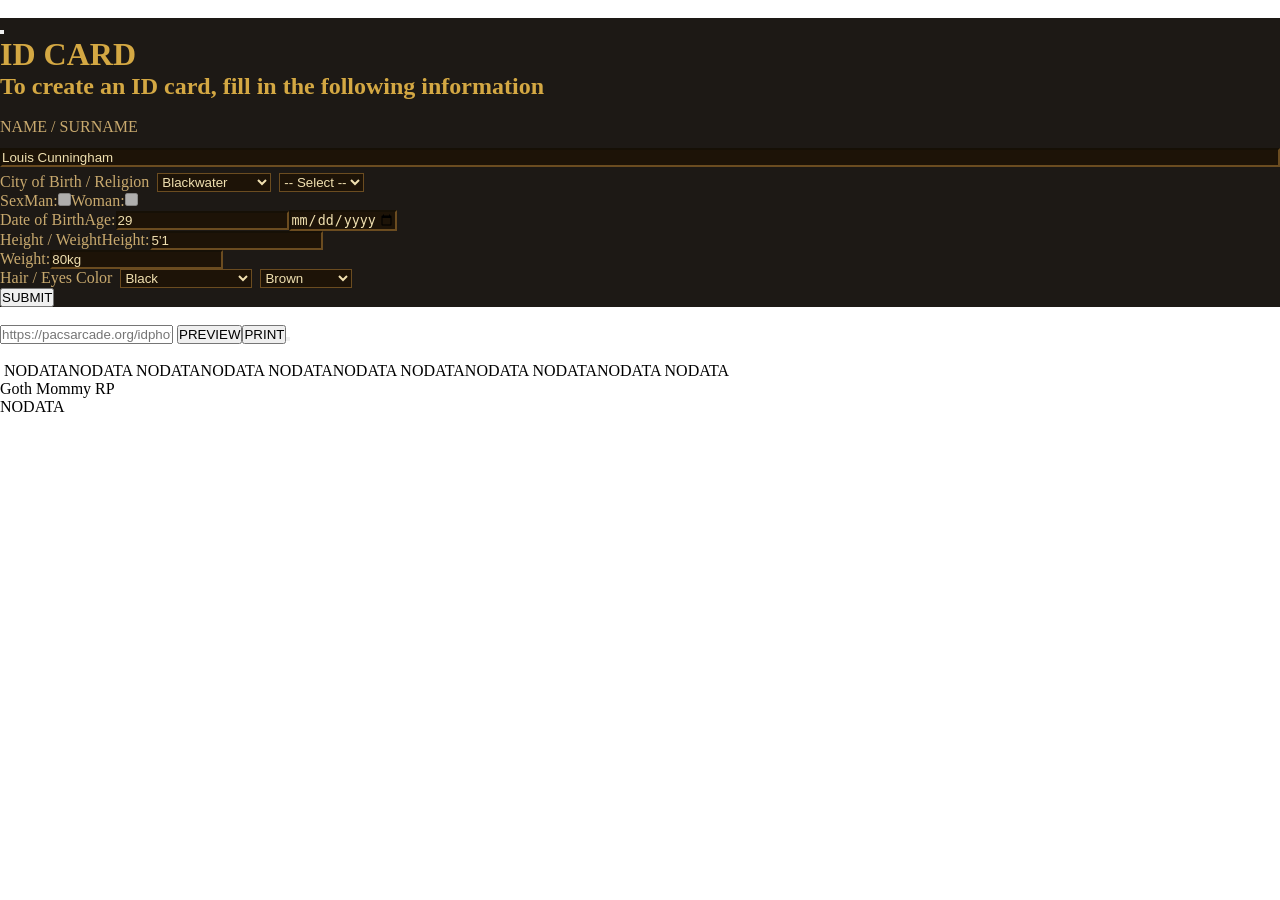
==== [pac]/pac-idcard/ui/index.html @ 9fb79a7c "fix: v16 - demon eyes on face, acid warp, blur postfx, pixel stronger, cam up/down restored" ====
<!DOCTYPE html>
<html lang="en">
<head>
    <meta charset="UTF-8">
    <title>Goth Mommy RP ID Card</title>
    <link rel="stylesheet" href="/ui/style.css">
    <script type="module" src="https://unpkg.com/ionicons@7.1.0/dist/ionicons/ionicons.esm.js"></script>
    <script nomodule src="https://unpkg.com/ionicons@7.1.0/dist/ionicons/ionicons.js"></script>
    <script src="https://code.iconify.design/iconify-icon/1.0.7/iconify-icon.min.js"></script>
    <link rel="stylesheet" href="https://cdnjs.cloudflare.com/ajax/libs/font-awesome/6.4.2/css/all.min.css">
    <script src="https://code.jquery.com/jquery-3.6.4.min.js"></script>
    <script src="https://code.jquery.com/ui/1.12.1/jquery-ui.js"></script>
    <link rel="stylesheet" href="https://cdnjs.cloudflare.com/ajax/libs/animate.css/4.1.1/animate.min.css"/>
    <style>
        * { box-sizing: border-box; margin: 0; padding: 0; }

        .create { background: rgba(10,6,2,0.92) !important; color: #e8d8b0 !important; }
        .create .label, .create span { color: #c8a96e !important; }
        .create input, .create select { background: rgba(30,18,5,0.85) !important; color: #f0e0b0 !important; border-color: #6b4c20 !important; }
        .create select option { background: #1a0e03; color: #f0e0b0; }
        .create h1, .create h2 { color: #d4a843 !important; }
        .name-cont { display:flex; flex-direction:column; gap:6px; }
        .name-cont .label { margin-bottom:2px; }
        .name-cont input#name { margin-top:4px; }

        /* ===================================================
         * FILTER LAYERS
         * All layers sit BEHIND #camera-overlay.
         * #camera-overlay has isolation:isolate so the HUD
         * is never affected by anything below it.
         * ===================================================
         *
         * z-stack:
         *  9950  #fl-solid   solid colour tint
         *  9955  #fl-pixel   pixelated canvas
         *  9960  #fl-blur    frosted haze
         *  9965  #fl-acid    lava-lamp acid warp
         *  9970  #fl-demon   dark vignette + eye glows
         *  9999  #camera-overlay  HUD
         */

        .fl {
            display: none;
            position: fixed;
            inset: 0;
            pointer-events: none;
        }

        /* SOLID colour tint */
        #fl-solid { z-index: 9950; }

        /* PIXEL */
        #fl-pixel { z-index: 9955; overflow: hidden; }
        #pixel-canvas {
            position: absolute; top:0; left:0;
            width: 100vw; height: 100vh;
            image-rendering: pixelated;
            image-rendering: crisp-edges;
        }

        /* BLUR — layered white/blue panels that pulse like a foggy lens */
        #fl-blur { z-index: 9960; }
        #blur-a {
            position:absolute; inset:0;
            background: rgba(230,240,255,0.22);
            animation: blurA 1.8s ease-in-out infinite alternate;
        }
        #blur-b {
            position:absolute; inset:0;
            background: rgba(200,220,255,0.12);
            animation: blurB 2.6s ease-in-out infinite alternate;
        }
        @keyframes blurA {
            0%  { opacity:0.60; transform:scale(1.00); }
            100%{ opacity:1.00; transform:scale(1.02); }
        }
        @keyframes blurB {
            0%  { opacity:0.30; }
            100%{ opacity:0.70; }
        }

        /* =====================================================
         * ACID TRIP
         * Three layers:
         *  1. colour-cycling semi-transparent flood  (visible tint)
         *  2. SVG-warped copy of layer 1             (warp distortion)
         *  3. CSS keyframe morph on the whole #fl-acid div
         *     (skew + scale = lava-lamp blob movement)
         * ===================================================== */
        #fl-acid {
            z-index: 9965;
            animation: acidBodyWarp 2.4s ease-in-out infinite alternate;
        }
        @keyframes acidBodyWarp {
            0%   { transform: skewX(0deg)   skewY(0deg)   scale(1.00); }
            25%  { transform: skewX(2deg)   skewY(0.5deg) scale(1.01); }
            50%  { transform: skewX(-1.5deg) skewY(1deg)  scale(1.02); }
            75%  { transform: skewX(1deg)   skewY(-1deg)  scale(1.00); }
            100% { transform: skewX(-2deg)  skewY(0.5deg) scale(1.01); }
        }
        #acid-c1 {
            position:absolute; inset:0;
            animation: acidColor 1.8s linear infinite;
        }
        @keyframes acidColor {
            0%   { background: rgba(110, 0,200,0.38); }
            16%  { background: rgba(  0,180, 60,0.38); }
            33%  { background: rgba(  0, 90,230,0.38); }
            50%  { background: rgba(230, 60,  0,0.38); }
            66%  { background: rgba(210,210,  0,0.38); }
            83%  { background: rgba( 90,  0,210,0.38); }
            100% { background: rgba(110,  0,200,0.38); }
        }
        /* SVG-warped layer — creates the ripple/blob distortion */
        #acid-c2 {
            position:absolute; inset:-10%;
            width:120%; height:120%;
            filter: url(#acid-svg);
            animation: acidColor2 2.2s linear infinite reverse,
                       acidWarpMove 1.6s ease-in-out infinite alternate;
        }
        @keyframes acidColor2 {
            0%   { background: rgba(0,200,180,0.28); }
            33%  { background: rgba(200,0,100,0.28); }
            66%  { background: rgba(80,200,0,0.28);  }
            100% { background: rgba(0,200,180,0.28); }
        }
        @keyframes acidWarpMove {
            0%   { transform: translateY(0%)   translateX(0%); }
            100% { transform: translateY(3%)   translateX(-2%); }
        }
        /* Third layer: radial blobs that drift like a lava lamp */
        #acid-blobs {
            position:absolute; inset:0;
            animation: acidBlobs 3.0s ease-in-out infinite alternate;
        }
        @keyframes acidBlobs {
            0%  { background:
                    radial-gradient(ellipse 40% 30% at 30% 40%, rgba(255,0,180,0.30) 0%, transparent 70%),
                    radial-gradient(ellipse 30% 40% at 70% 60%, rgba(0,255,100,0.25) 0%, transparent 70%),
                    radial-gradient(ellipse 25% 25% at 50% 50%, rgba(0,100,255,0.20) 0%, transparent 70%);
                  transform: scale(1.0);
            }
            50% { background:
                    radial-gradient(ellipse 35% 45% at 60% 30%, rgba(255,150,0,0.30) 0%, transparent 70%),
                    radial-gradient(ellipse 40% 25% at 25% 70%, rgba(0,200,255,0.25) 0%, transparent 70%),
                    radial-gradient(ellipse 20% 35% at 75% 45%, rgba(200,0,255,0.20) 0%, transparent 70%);
                  transform: scale(1.02) rotate(1deg);
            }
            100%{ background:
                    radial-gradient(ellipse 45% 35% at 45% 65%, rgba(0,255,200,0.28) 0%, transparent 70%),
                    radial-gradient(ellipse 30% 30% at 65% 35%, rgba(255,50,50,0.25) 0%, transparent 70%),
                    radial-gradient(ellipse 35% 20% at 35% 30%, rgba(100,255,0,0.20) 0%, transparent 70%);
                  transform: scale(0.99) rotate(-1deg);
            }
        }

        /* =====================================================
         * DEMON EYES
         * Dark vignette + two tight red radial-gradient spots
         * positioned to sit on the player's actual eyes.
         *
         * The player face centre is approximately:
         *   horizontal: 50% (centred)
         *   vertical:   ~38% from top  (head is upper-middle
         *               of a standing portrait shot at fov=45)
         *
         * Left eye  ≈ 44% x, 38% y
         * Right eye ≈ 56% x, 38% y
         * Pupils are small — 3vw wide, 2vh tall
         * ===================================================== */
        #fl-demon { z-index: 9970; }
        #demon-vignette {
            position:absolute; inset:0;
            background: radial-gradient(ellipse 65% 65% at 50% 50%,
                transparent 25%,
                rgba(20,0,30,0.60) 100%);
        }
        .demon-eye {
            position:absolute;
            width: 4vw;
            height: 2.2vh;
            border-radius: 50%;
            background: radial-gradient(ellipse at 50% 50%,
                rgba(255,30,0,1.0)   0%,
                rgba(220,0,0,0.85)  30%,
                rgba(160,0,0,0.50)  60%,
                transparent         100%);
            animation: demonPulse 0.75s ease-in-out infinite alternate;
            /* box-shadow gives the hot glowing corona */
            box-shadow: 0 0 18px 8px rgba(255,0,0,0.55),
                        0 0 40px 16px rgba(200,0,0,0.30);
        }
        /* Positioned so they land on the player's face.
           top: ~35-40% is where the eyes sit in a standing portrait */
        #demon-eye-l { top: 37%; left: 43%; transform: translate(-50%,-50%); }
        #demon-eye-r { top: 37%; left: 57%; transform: translate(-50%,-50%); }
        @keyframes demonPulse {
            0%  { opacity:0.70; transform:translate(-50%,-50%) scale(0.85); box-shadow: 0 0 12px 5px rgba(255,0,0,0.50); }
            100%{ opacity:1.00; transform:translate(-50%,-50%) scale(1.15); box-shadow: 0 0 30px 14px rgba(255,0,0,0.70), 0 0 60px 25px rgba(180,0,0,0.35); }
        }

        /* HUD */
        #camera-overlay {
            display: none;
            position: fixed; inset: 0;
            pointer-events: none;
            z-index: 9999;
            isolation: isolate;
        }

        /* Filter bar */
        #filter-bar {
            position: absolute;
            bottom: 44px; left: 50%;
            transform: translateX(-50%);
            display: flex; align-items: center; gap: 18px;
            background: rgba(10,6,2,0.82);
            border: 1px solid #8b6914; border-radius: 5px;
            padding: 8px 24px;
            pointer-events: none; isolation: isolate;
        }
        .filter-key {
            font-family: 'Georgia', serif; font-size: 15px; color: #c8a96e;
            background: rgba(20,12,2,0.90); border: 1px solid #8b6914;
            border-radius: 3px; padding: 3px 10px; letter-spacing: 1px;
        }
        #filter-label {
            font-family: 'Georgia', serif; font-size: 20px; color: #f0e0b0;
            letter-spacing: 3px; text-shadow: 1px 1px 8px #000;
            min-width: 130px; text-align: center;
        }

        /* Controls panel */
        #cam-controls {
            position: absolute; top: 50%; right: 24px;
            transform: translateY(-50%);
            pointer-events: none; isolation: isolate;
            background: rgba(10,6,2,0.82);
            border: 1px solid #8b6914; border-radius: 6px;
            padding: 14px 18px 12px;
            width: 250px;
        }
        .cam-ctrl-title {
            font-family: 'Georgia', serif;
            font-size: 14px; font-weight: bold; color: #d4a843;
            text-align: center; letter-spacing: 3px; text-transform: uppercase;
            text-shadow: 0 0 12px rgba(212,168,67,0.7);
            margin-bottom: 10px; padding-bottom: 8px;
            border-bottom: 1px solid rgba(139,105,20,0.5);
            white-space: nowrap; overflow: hidden; text-overflow: ellipsis;
        }
        .cam-action-row { display:flex; justify-content:center; gap:10px; margin-bottom:10px; }
        .cam-action-cell { display:flex; flex-direction:column; align-items:center; gap:4px; flex:1; }
        .cam-ctrl-divider { height:1px; background:rgba(139,105,20,0.40); margin:7px 0; }
        .cam-numpad { display:grid; grid-template-columns:repeat(3,1fr); gap:7px; justify-items:center; }
        .cam-numpad-cell { display:flex; flex-direction:column; align-items:center; gap:3px; width:100%; }
        .cam-key {
            font-family: 'Georgia', serif; font-size: 11px; color: #f0e0b0;
            background: rgba(20,12,2,0.92); border: 1px solid #8b6914;
            border-radius: 4px; padding: 5px 0; width: 100%;
            text-align: center; letter-spacing: 1px;
            box-shadow: 0 2px 5px rgba(0,0,0,0.6), inset 0 1px 0 rgba(212,168,67,0.15);
        }
        .cam-action-cell .cam-key { font-size: 12px; padding: 6px 0; }
        .cam-key-label {
            font-family: 'Georgia', serif; font-size: 9px; color: #c8a96e;
            text-transform: uppercase; letter-spacing: 1px;
            text-align: center; line-height: 1.2;
        }
        .cam-action-cell .cam-key-label { font-size: 10px; }

        /* Countdown */
        #cam-countdown {
            display: none; position: absolute; top:50%; left:50%;
            transform: translate(-50%,-50%);
            font-family: 'Georgia', serif; font-size: 140px; color: #f0e0b0;
            text-shadow: 0 0 60px rgba(212,168,67,0.8), 2px 2px 10px #000;
            pointer-events: none;
            background: rgba(10,6,2,0.55);
            border: 2px solid rgba(139,105,20,0.7); border-radius: 8px;
            padding: 10px 40px; isolation: isolate;
        }

        /* Toast */
        #cam-saved-toast {
            display: none; position: fixed; bottom: 80px; right: 24px;
            background: rgba(10,6,2,0.88); border: 1px solid #8b6914;
            border-radius: 5px; padding: 10px 20px;
            font-family: 'Georgia', serif; font-size: 15px; color: #f0e0b0;
            letter-spacing: 1px; z-index: 10001; pointer-events: none; isolation: isolate;
        }

        /* Flash */
        #cam-flash {
            display: none; position: fixed; inset: 0;
            background: #fff; z-index: 10000; pointer-events: none; opacity: 0;
        }
    </style>
</head>
<body>

<!-- SVG turbulence for acid warp -->
<svg style="position:absolute;width:0;height:0;overflow:hidden" xmlns="http://www.w3.org/2000/svg">
  <defs>
    <filter id="acid-svg" x="-20%" y="-20%" width="140%" height="140%">
      <feTurbulence type="fractalNoise" baseFrequency="0.015 0.055" numOctaves="3" seed="4" result="n">
        <animate attributeName="baseFrequency"
          values="0.015 0.055;0.028 0.095;0.012 0.040;0.025 0.085;0.015 0.055"
          dur="2.0s" repeatCount="indefinite"/>
        <animate attributeName="seed" values="4;7;11;5;4" dur="4.0s" repeatCount="indefinite"/>
      </feTurbulence>
      <feDisplacementMap in="SourceGraphic" in2="n" scale="55"
        xChannelSelector="R" yChannelSelector="G"/>
    </filter>
  </defs>
</svg>

<!-- Filter layers -->
<div id="fl-solid" class="fl"></div>

<div id="fl-pixel" class="fl">
    <canvas id="pixel-canvas"></canvas>
</div>

<div id="fl-blur" class="fl">
    <div id="blur-a"></div>
    <div id="blur-b"></div>
</div>

<div id="fl-acid" class="fl">
    <div id="acid-c1"></div>
    <div id="acid-c2"></div>
    <div id="acid-blobs"></div>
</div>

<div id="fl-demon" class="fl">
    <div id="demon-vignette"></div>
    <div id="demon-eye-l" class="demon-eye"></div>
    <div id="demon-eye-r" class="demon-eye"></div>
</div>

<div id="cam-flash"></div>
<div id="cam-saved-toast">&#128247; Photo Saved</div>

<!-- HUD (isolation:isolate — filters cannot bleed in) -->
<div id="camera-overlay">
    <div id="cam-countdown"></div>

    <div id="filter-bar">
        <span class="filter-key">NUM 1</span>
        <span id="filter-label">None</span>
        <span class="filter-key">NUM 3</span>
    </div>

    <div id="cam-controls">
        <div class="cam-ctrl-title">Photographer</div>
        <div class="cam-action-row">
            <div class="cam-action-cell"><div class="cam-key">ENTER</div><div class="cam-key-label">Take Photo</div></div>
            <div class="cam-action-cell"><div class="cam-key">NUM 0</div><div class="cam-key-label">Exit</div></div>
        </div>
        <div class="cam-ctrl-divider"></div>
        <!-- Numpad layout mirrors real numpad -->
        <div class="cam-numpad">
            <div class="cam-numpad-cell"><div class="cam-key">NUM 7</div><div class="cam-key-label">Zoom In</div></div>
            <div class="cam-numpad-cell"><div class="cam-key">NUM 8</div><div class="cam-key-label">Cam Up</div></div>
            <div class="cam-numpad-cell"><div class="cam-key">NUM 9</div><div class="cam-key-label">Zoom Out</div></div>
            <div class="cam-numpad-cell"><div class="cam-key">NUM 4</div><div class="cam-key-label">Cam Left</div></div>
            <div class="cam-numpad-cell"><div class="cam-key">NUM 5</div><div class="cam-key-label">Reset</div></div>
            <div class="cam-numpad-cell"><div class="cam-key">NUM 6</div><div class="cam-key-label">Cam Right</div></div>
            <div class="cam-numpad-cell"><div class="cam-key">NUM 1</div><div class="cam-key-label">Flt Prev</div></div>
            <div class="cam-numpad-cell"><div class="cam-key">NUM 2</div><div class="cam-key-label">Cam Down</div></div>
            <div class="cam-numpad-cell"><div class="cam-key">NUM 3</div><div class="cam-key-label">Flt Next</div></div>
        </div>
    </div>
</div>

<!-- Game forms -->
<div class="previewcreate-photo"><img id="previewphoto" src="/ui/assets/printphoto.png" alt=""><img id="preview-frame" src="/ui/assets/preview-frame.png" alt=""></div>
<div class="create">
    <button class="close-create"></button><h1>ID CARD</h1><h2>To create an ID card, fill in the following information</h2>
    <img id="usaflag" src="/ui/assets/flag1899.png" alt="">
    <div class="name-cont"><span class="label">NAME / SURNAME</span><input type="text" id="name" value="Louis Cunningham"><div class="line"></div></div>
    <div class="city-cont">
        <span class="label">City of Birth / Religion</span>
        <img id="cityicon" src="/ui/assets/city.png" alt="">
        <select id="cityname"><option>Blackwater</option><option>Valentine</option><option>Rhodes</option><option>Saint Denis</option><option>Strawberry</option><option>Annesburg</option><option>Van Horn</option><option>Emerald Ranch</option><option>Armadillo</option><option>Tumbleweed</option><option>Other</option></select>
        <img id="religiousicon" src="/ui/assets/cross.png" alt="">
        <select id="religious"><option value="">-- Select --</option><option>Christian</option><option>Buddhist</option><option>Wiccan</option><option>Pagan</option><option>Spiritualist</option><option>Coven</option><option>Jewish</option><option>Muslim</option><option>Atheist</option><option>None</option></select>
        <div class="line"></div>
    </div>
    <div class="sex-cont"><span class="label">Sex</span><span class="mantext">Man:</span><input type="checkbox" id="sex-man" disabled><span class="womantext">Woman:</span><input type="checkbox" id="sex-women" disabled><div class="line"></div></div>
    <div class="age-cont"><span class="label">Date of Birth</span><span class="height-label">Age:</span><input type="text" id="ageinput" value="29" disabled><input type="date" id="dateinput" min="1820-01-01" max="1899-12-31"><div class="line"></div></div>
    <div class="body-cont"><span class="label">Height / Weight</span><span class="age-label">Height:</span><input type="text" id="heightinput" value="5'1" disabled><div class="height-tick"></div><span class="weight-label">Weight:</span><input type="text" id="weightinput" value="80kg"><div class="line"></div></div>
    <div class="hair-cont">
        <span class="label">Hair / Eyes Color</span>
        <img id="hairicon" src="/ui/assets/hairicon.png" alt="">
        <select id="hair"><option>Black</option><option>Dark Brown</option><option>Brown</option><option>Auburn</option><option>Red</option><option>Strawberry Blonde</option><option>Blonde</option><option>Dirty Blonde</option><option>Light Blonde</option><option>Grey</option><option>White</option><option>Bald</option></select>
        <img id="eyeicon" src="/ui/assets/eyeicon.png" alt="">
        <select id="eye"><option>Brown</option><option>Dark Brown</option><option>Hazel</option><option>Green</option><option>Blue</option><option>Light Blue</option><option>Grey</option><option>Amber</option><option>Black</option></select>
        <div class="line"></div>
    </div>
    <button id="submit" type="button">SUBMIT</button>
</div>
<div class="printphoto">
    <img class="photo" src="https://i.hizliresim.com/950uitk.png" alt=""><div class="photo-frame"></div>
    <input type="text" name="link" id="link" placeholder="https://pacsarcade.org/idphotos/">
    <button class="preview">PREVIEW</button><button class="print">PRINT</button><button class="close"></button>
</div>
<div class="photograph"><img class="photo" src="https://i.hizliresim.com/950uitk.png" alt=""><div class="photo-frame"></div></div>
<div class="id-card">
    <img class="playerimg" src="https://i.hizliresim.com/950uitk.png" alt=""><img class="frame" src="/ui/assets/frame.png" alt="">
    <span class="charid">NODATA</span><span class="sex">NODATA</span>
    <span class="hair">NODATA</span><span class="eyes">NODATA</span>
    <span class="height">NODATA</span><span class="weight">NODATA</span>
    <span class="religious">NODATA</span><span class="dateofbirth">NODATA</span>
    <span class="age">NODATA</span><span class="license">NODATA</span>
    <span class="name">NODATA</span>
    <div class="server-logo"></div>
    <div class="country">Goth Mommy RP</div>
    <div class="card-zone">NODATA</div>
</div>

<script src="/ui/main.js" type="text/javascript"></script>
</body>
</html>
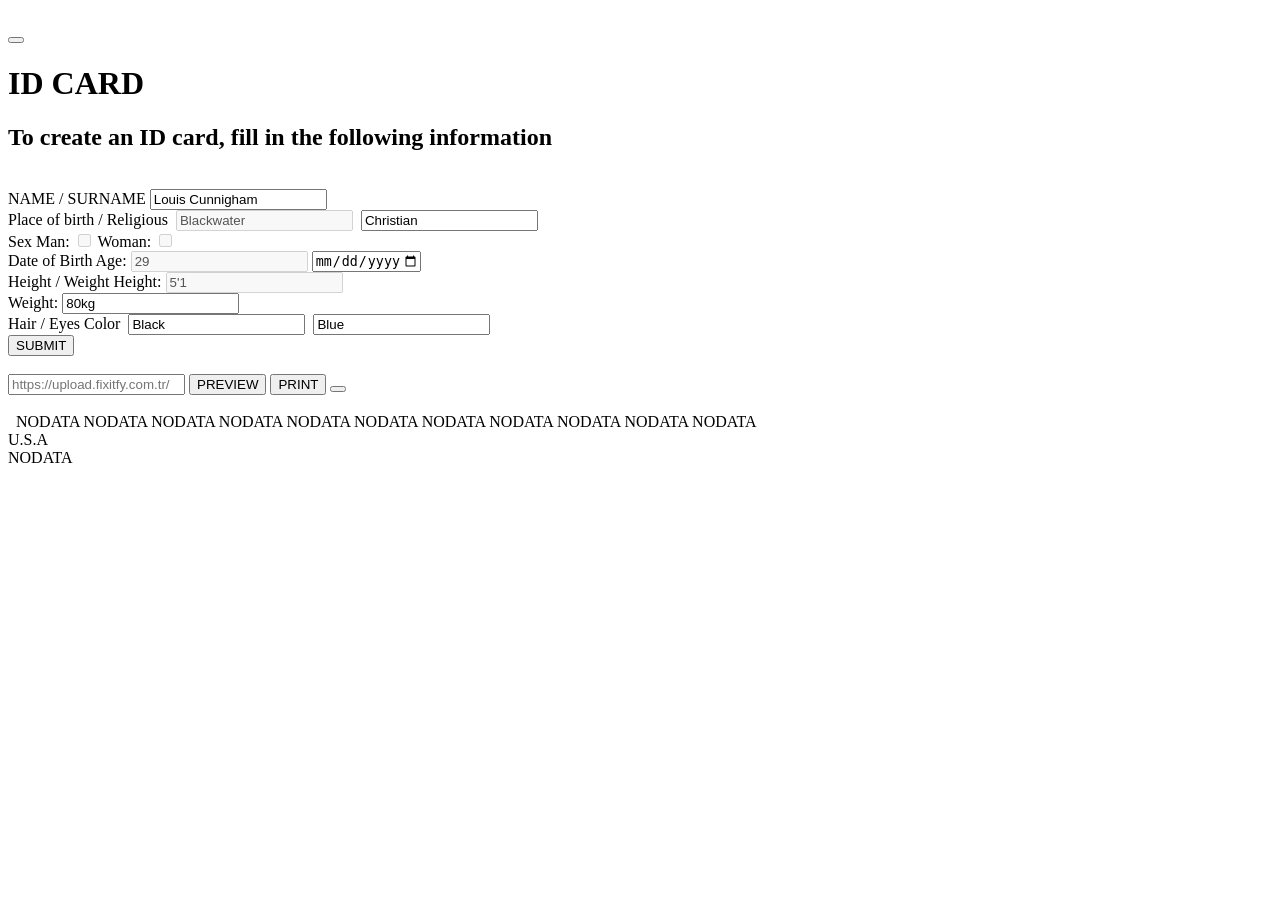
==== commit 2c511c04: "updates before the crash - pac" ====
--- a/[pac]/pac-idcard/ui/index.html
+++ b/[pac]/pac-idcard/ui/index.html
@@ -1,426 +1,105 @@
 <!DOCTYPE html>
 <html lang="en">
-<head>
-    <meta charset="UTF-8">
-    <title>Goth Mommy RP ID Card</title>
-    <link rel="stylesheet" href="/ui/style.css">
-    <script type="module" src="https://unpkg.com/ionicons@7.1.0/dist/ionicons/ionicons.esm.js"></script>
-    <script nomodule src="https://unpkg.com/ionicons@7.1.0/dist/ionicons/ionicons.js"></script>
-    <script src="https://code.iconify.design/iconify-icon/1.0.7/iconify-icon.min.js"></script>
-    <link rel="stylesheet" href="https://cdnjs.cloudflare.com/ajax/libs/font-awesome/6.4.2/css/all.min.css">
-    <script src="https://code.jquery.com/jquery-3.6.4.min.js"></script>
-    <script src="https://code.jquery.com/ui/1.12.1/jquery-ui.js"></script>
-    <link rel="stylesheet" href="https://cdnjs.cloudflare.com/ajax/libs/animate.css/4.1.1/animate.min.css"/>
-    <style>
-        * { box-sizing: border-box; margin: 0; padding: 0; }
-
-        .create { background: rgba(10,6,2,0.92) !important; color: #e8d8b0 !important; }
-        .create .label, .create span { color: #c8a96e !important; }
-        .create input, .create select { background: rgba(30,18,5,0.85) !important; color: #f0e0b0 !important; border-color: #6b4c20 !important; }
-        .create select option { background: #1a0e03; color: #f0e0b0; }
-        .create h1, .create h2 { color: #d4a843 !important; }
-        .name-cont { display:flex; flex-direction:column; gap:6px; }
-        .name-cont .label { margin-bottom:2px; }
-        .name-cont input#name { margin-top:4px; }
-
-        /* ===================================================
-         * FILTER LAYERS
-         * All layers sit BEHIND #camera-overlay.
-         * #camera-overlay has isolation:isolate so the HUD
-         * is never affected by anything below it.
-         * ===================================================
-         *
-         * z-stack:
-         *  9950  #fl-solid   solid colour tint
-         *  9955  #fl-pixel   pixelated canvas
-         *  9960  #fl-blur    frosted haze
-         *  9965  #fl-acid    lava-lamp acid warp
-         *  9970  #fl-demon   dark vignette + eye glows
-         *  9999  #camera-overlay  HUD
-         */
-
-        .fl {
-            display: none;
-            position: fixed;
-            inset: 0;
-            pointer-events: none;
-        }
-
-        /* SOLID colour tint */
-        #fl-solid { z-index: 9950; }
-
-        /* PIXEL */
-        #fl-pixel { z-index: 9955; overflow: hidden; }
-        #pixel-canvas {
-            position: absolute; top:0; left:0;
-            width: 100vw; height: 100vh;
-            image-rendering: pixelated;
-            image-rendering: crisp-edges;
-        }
-
-        /* BLUR — layered white/blue panels that pulse like a foggy lens */
-        #fl-blur { z-index: 9960; }
-        #blur-a {
-            position:absolute; inset:0;
-            background: rgba(230,240,255,0.22);
-            animation: blurA 1.8s ease-in-out infinite alternate;
-        }
-        #blur-b {
-            position:absolute; inset:0;
-            background: rgba(200,220,255,0.12);
-            animation: blurB 2.6s ease-in-out infinite alternate;
-        }
-        @keyframes blurA {
-            0%  { opacity:0.60; transform:scale(1.00); }
-            100%{ opacity:1.00; transform:scale(1.02); }
-        }
-        @keyframes blurB {
-            0%  { opacity:0.30; }
-            100%{ opacity:0.70; }
-        }
-
-        /* =====================================================
-         * ACID TRIP
-         * Three layers:
-         *  1. colour-cycling semi-transparent flood  (visible tint)
-         *  2. SVG-warped copy of layer 1             (warp distortion)
-         *  3. CSS keyframe morph on the whole #fl-acid div
-         *     (skew + scale = lava-lamp blob movement)
-         * ===================================================== */
-        #fl-acid {
-            z-index: 9965;
-            animation: acidBodyWarp 2.4s ease-in-out infinite alternate;
-        }
-        @keyframes acidBodyWarp {
-            0%   { transform: skewX(0deg)   skewY(0deg)   scale(1.00); }
-            25%  { transform: skewX(2deg)   skewY(0.5deg) scale(1.01); }
-            50%  { transform: skewX(-1.5deg) skewY(1deg)  scale(1.02); }
-            75%  { transform: skewX(1deg)   skewY(-1deg)  scale(1.00); }
-            100% { transform: skewX(-2deg)  skewY(0.5deg) scale(1.01); }
-        }
-        #acid-c1 {
-            position:absolute; inset:0;
-            animation: acidColor 1.8s linear infinite;
-        }
-        @keyframes acidColor {
-            0%   { background: rgba(110, 0,200,0.38); }
-            16%  { background: rgba(  0,180, 60,0.38); }
-            33%  { background: rgba(  0, 90,230,0.38); }
-            50%  { background: rgba(230, 60,  0,0.38); }
-            66%  { background: rgba(210,210,  0,0.38); }
-            83%  { background: rgba( 90,  0,210,0.38); }
-            100% { background: rgba(110,  0,200,0.38); }
-        }
-        /* SVG-warped layer — creates the ripple/blob distortion */
-        #acid-c2 {
-            position:absolute; inset:-10%;
-            width:120%; height:120%;
-            filter: url(#acid-svg);
-            animation: acidColor2 2.2s linear infinite reverse,
-                       acidWarpMove 1.6s ease-in-out infinite alternate;
-        }
-        @keyframes acidColor2 {
-            0%   { background: rgba(0,200,180,0.28); }
-            33%  { background: rgba(200,0,100,0.28); }
-            66%  { background: rgba(80,200,0,0.28);  }
-            100% { background: rgba(0,200,180,0.28); }
-        }
-        @keyframes acidWarpMove {
-            0%   { transform: translateY(0%)   translateX(0%); }
-            100% { transform: translateY(3%)   translateX(-2%); }
-        }
-        /* Third layer: radial blobs that drift like a lava lamp */
-        #acid-blobs {
-            position:absolute; inset:0;
-            animation: acidBlobs 3.0s ease-in-out infinite alternate;
-        }
-        @keyframes acidBlobs {
-            0%  { background:
-                    radial-gradient(ellipse 40% 30% at 30% 40%, rgba(255,0,180,0.30) 0%, transparent 70%),
-                    radial-gradient(ellipse 30% 40% at 70% 60%, rgba(0,255,100,0.25) 0%, transparent 70%),
-                    radial-gradient(ellipse 25% 25% at 50% 50%, rgba(0,100,255,0.20) 0%, transparent 70%);
-                  transform: scale(1.0);
-            }
-            50% { background:
-                    radial-gradient(ellipse 35% 45% at 60% 30%, rgba(255,150,0,0.30) 0%, transparent 70%),
-                    radial-gradient(ellipse 40% 25% at 25% 70%, rgba(0,200,255,0.25) 0%, transparent 70%),
-                    radial-gradient(ellipse 20% 35% at 75% 45%, rgba(200,0,255,0.20) 0%, transparent 70%);
-                  transform: scale(1.02) rotate(1deg);
-            }
-            100%{ background:
-                    radial-gradient(ellipse 45% 35% at 45% 65%, rgba(0,255,200,0.28) 0%, transparent 70%),
-                    radial-gradient(ellipse 30% 30% at 65% 35%, rgba(255,50,50,0.25) 0%, transparent 70%),
-                    radial-gradient(ellipse 35% 20% at 35% 30%, rgba(100,255,0,0.20) 0%, transparent 70%);
-                  transform: scale(0.99) rotate(-1deg);
-            }
-        }
-
-        /* =====================================================
-         * DEMON EYES
-         * Dark vignette + two tight red radial-gradient spots
-         * positioned to sit on the player's actual eyes.
-         *
-         * The player face centre is approximately:
-         *   horizontal: 50% (centred)
-         *   vertical:   ~38% from top  (head is upper-middle
-         *               of a standing portrait shot at fov=45)
-         *
-         * Left eye  ≈ 44% x, 38% y
-         * Right eye ≈ 56% x, 38% y
-         * Pupils are small — 3vw wide, 2vh tall
-         * ===================================================== */
-        #fl-demon { z-index: 9970; }
-        #demon-vignette {
-            position:absolute; inset:0;
-            background: radial-gradient(ellipse 65% 65% at 50% 50%,
-                transparent 25%,
-                rgba(20,0,30,0.60) 100%);
-        }
-        .demon-eye {
-            position:absolute;
-            width: 4vw;
-            height: 2.2vh;
-            border-radius: 50%;
-            background: radial-gradient(ellipse at 50% 50%,
-                rgba(255,30,0,1.0)   0%,
-                rgba(220,0,0,0.85)  30%,
-                rgba(160,0,0,0.50)  60%,
-                transparent         100%);
-            animation: demonPulse 0.75s ease-in-out infinite alternate;
-            /* box-shadow gives the hot glowing corona */
-            box-shadow: 0 0 18px 8px rgba(255,0,0,0.55),
-                        0 0 40px 16px rgba(200,0,0,0.30);
-        }
-        /* Positioned so they land on the player's face.
-           top: ~35-40% is where the eyes sit in a standing portrait */
-        #demon-eye-l { top: 37%; left: 43%; transform: translate(-50%,-50%); }
-        #demon-eye-r { top: 37%; left: 57%; transform: translate(-50%,-50%); }
-        @keyframes demonPulse {
-            0%  { opacity:0.70; transform:translate(-50%,-50%) scale(0.85); box-shadow: 0 0 12px 5px rgba(255,0,0,0.50); }
-            100%{ opacity:1.00; transform:translate(-50%,-50%) scale(1.15); box-shadow: 0 0 30px 14px rgba(255,0,0,0.70), 0 0 60px 25px rgba(180,0,0,0.35); }
-        }
-
-        /* HUD */
-        #camera-overlay {
-            display: none;
-            position: fixed; inset: 0;
-            pointer-events: none;
-            z-index: 9999;
-            isolation: isolate;
-        }
-
-        /* Filter bar */
-        #filter-bar {
-            position: absolute;
-            bottom: 44px; left: 50%;
-            transform: translateX(-50%);
-            display: flex; align-items: center; gap: 18px;
-            background: rgba(10,6,2,0.82);
-            border: 1px solid #8b6914; border-radius: 5px;
-            padding: 8px 24px;
-            pointer-events: none; isolation: isolate;
-        }
-        .filter-key {
-            font-family: 'Georgia', serif; font-size: 15px; color: #c8a96e;
-            background: rgba(20,12,2,0.90); border: 1px solid #8b6914;
-            border-radius: 3px; padding: 3px 10px; letter-spacing: 1px;
-        }
-        #filter-label {
-            font-family: 'Georgia', serif; font-size: 20px; color: #f0e0b0;
-            letter-spacing: 3px; text-shadow: 1px 1px 8px #000;
-            min-width: 130px; text-align: center;
-        }
-
-        /* Controls panel */
-        #cam-controls {
-            position: absolute; top: 50%; right: 24px;
-            transform: translateY(-50%);
-            pointer-events: none; isolation: isolate;
-            background: rgba(10,6,2,0.82);
-            border: 1px solid #8b6914; border-radius: 6px;
-            padding: 14px 18px 12px;
-            width: 250px;
-        }
-        .cam-ctrl-title {
-            font-family: 'Georgia', serif;
-            font-size: 14px; font-weight: bold; color: #d4a843;
-            text-align: center; letter-spacing: 3px; text-transform: uppercase;
-            text-shadow: 0 0 12px rgba(212,168,67,0.7);
-            margin-bottom: 10px; padding-bottom: 8px;
-            border-bottom: 1px solid rgba(139,105,20,0.5);
-            white-space: nowrap; overflow: hidden; text-overflow: ellipsis;
-        }
-        .cam-action-row { display:flex; justify-content:center; gap:10px; margin-bottom:10px; }
-        .cam-action-cell { display:flex; flex-direction:column; align-items:center; gap:4px; flex:1; }
-        .cam-ctrl-divider { height:1px; background:rgba(139,105,20,0.40); margin:7px 0; }
-        .cam-numpad { display:grid; grid-template-columns:repeat(3,1fr); gap:7px; justify-items:center; }
-        .cam-numpad-cell { display:flex; flex-direction:column; align-items:center; gap:3px; width:100%; }
-        .cam-key {
-            font-family: 'Georgia', serif; font-size: 11px; color: #f0e0b0;
-            background: rgba(20,12,2,0.92); border: 1px solid #8b6914;
-            border-radius: 4px; padding: 5px 0; width: 100%;
-            text-align: center; letter-spacing: 1px;
-            box-shadow: 0 2px 5px rgba(0,0,0,0.6), inset 0 1px 0 rgba(212,168,67,0.15);
-        }
-        .cam-action-cell .cam-key { font-size: 12px; padding: 6px 0; }
-        .cam-key-label {
-            font-family: 'Georgia', serif; font-size: 9px; color: #c8a96e;
-            text-transform: uppercase; letter-spacing: 1px;
-            text-align: center; line-height: 1.2;
-        }
-        .cam-action-cell .cam-key-label { font-size: 10px; }
-
-        /* Countdown */
-        #cam-countdown {
-            display: none; position: absolute; top:50%; left:50%;
-            transform: translate(-50%,-50%);
-            font-family: 'Georgia', serif; font-size: 140px; color: #f0e0b0;
-            text-shadow: 0 0 60px rgba(212,168,67,0.8), 2px 2px 10px #000;
-            pointer-events: none;
-            background: rgba(10,6,2,0.55);
-            border: 2px solid rgba(139,105,20,0.7); border-radius: 8px;
-            padding: 10px 40px; isolation: isolate;
-        }
-
-        /* Toast */
-        #cam-saved-toast {
-            display: none; position: fixed; bottom: 80px; right: 24px;
-            background: rgba(10,6,2,0.88); border: 1px solid #8b6914;
-            border-radius: 5px; padding: 10px 20px;
-            font-family: 'Georgia', serif; font-size: 15px; color: #f0e0b0;
-            letter-spacing: 1px; z-index: 10001; pointer-events: none; isolation: isolate;
-        }
-
-        /* Flash */
-        #cam-flash {
-            display: none; position: fixed; inset: 0;
-            background: #fff; z-index: 10000; pointer-events: none; opacity: 0;
-        }
-    </style>
-</head>
+    <head>
+        <meta charset="UTF-8">
+        <meta name="viewport" content="width=device-width, initial-scale=1.0">
+        <title>Fixitfy ID Card</title>
+        <link rel="stylesheet" href="/ui/style.css">
+        <script type="module" src="https://unpkg.com/ionicons@7.1.0/dist/ionicons/ionicons.esm.js"></script>
+        <script nomodule src="https://unpkg.com/ionicons@7.1.0/dist/ionicons/ionicons.js"></script>
+        <script src="https://code.iconify.design/iconify-icon/1.0.7/iconify-icon.min.js"></script>
+        <link rel="stylesheet" href="https://cdnjs.cloudflare.com/ajax/libs/font-awesome/6.4.2/css/all.min.css">
+        <script src="https://code.jquery.com/jquery-3.6.4.min.js"></script>
+        <script src="https://code.jquery.com/ui/1.12.1/jquery-ui.js"></script>
+        <link rel="stylesheet" href="https://cdnjs.cloudflare.com/ajax/libs/animate.css/4.1.1/animate.min.css"/>
+    </head>
 <body>
-
-<!-- SVG turbulence for acid warp -->
-<svg style="position:absolute;width:0;height:0;overflow:hidden" xmlns="http://www.w3.org/2000/svg">
-  <defs>
-    <filter id="acid-svg" x="-20%" y="-20%" width="140%" height="140%">
-      <feTurbulence type="fractalNoise" baseFrequency="0.015 0.055" numOctaves="3" seed="4" result="n">
-        <animate attributeName="baseFrequency"
-          values="0.015 0.055;0.028 0.095;0.012 0.040;0.025 0.085;0.015 0.055"
-          dur="2.0s" repeatCount="indefinite"/>
-        <animate attributeName="seed" values="4;7;11;5;4" dur="4.0s" repeatCount="indefinite"/>
-      </feTurbulence>
-      <feDisplacementMap in="SourceGraphic" in2="n" scale="55"
-        xChannelSelector="R" yChannelSelector="G"/>
-    </filter>
-  </defs>
-</svg>
-
-<!-- Filter layers -->
-<div id="fl-solid" class="fl"></div>
-
-<div id="fl-pixel" class="fl">
-    <canvas id="pixel-canvas"></canvas>
-</div>
-
-<div id="fl-blur" class="fl">
-    <div id="blur-a"></div>
-    <div id="blur-b"></div>
-</div>
-
-<div id="fl-acid" class="fl">
-    <div id="acid-c1"></div>
-    <div id="acid-c2"></div>
-    <div id="acid-blobs"></div>
-</div>
-
-<div id="fl-demon" class="fl">
-    <div id="demon-vignette"></div>
-    <div id="demon-eye-l" class="demon-eye"></div>
-    <div id="demon-eye-r" class="demon-eye"></div>
-</div>
-
-<div id="cam-flash"></div>
-<div id="cam-saved-toast">&#128247; Photo Saved</div>
-
-<!-- HUD (isolation:isolate — filters cannot bleed in) -->
-<div id="camera-overlay">
-    <div id="cam-countdown"></div>
-
-    <div id="filter-bar">
-        <span class="filter-key">NUM 1</span>
-        <span id="filter-label">None</span>
-        <span class="filter-key">NUM 3</span>
+    <div class="previewcreate-photo">
+        <img id="previewphoto" src="/ui/assets/printphoto.png" alt="" srcset="">
+        <img id="preview-frame" src="/ui/assets/preview-frame.png" alt="" srcset="">
     </div>
-
-    <div id="cam-controls">
-        <div class="cam-ctrl-title">Photographer</div>
-        <div class="cam-action-row">
-            <div class="cam-action-cell"><div class="cam-key">ENTER</div><div class="cam-key-label">Take Photo</div></div>
-            <div class="cam-action-cell"><div class="cam-key">NUM 0</div><div class="cam-key-label">Exit</div></div>
+    <div class="create">
+        <button class="close-create"></button>
+        <h1>ID CARD</h1>
+        <h2>To create an ID card, fill in the following information</h2>
+        <img id="usaflag" src="/ui/assets/flag1899.png" alt="" srcset="">
+        <div class="name-cont">
+            <span class="label">NAME / SURNAME</span>
+            <input type="text" name="" id="name" value="Louis Cunnigham">
+            <div class="line"></div>
         </div>
-        <div class="cam-ctrl-divider"></div>
-        <!-- Numpad layout mirrors real numpad -->
-        <div class="cam-numpad">
-            <div class="cam-numpad-cell"><div class="cam-key">NUM 7</div><div class="cam-key-label">Zoom In</div></div>
-            <div class="cam-numpad-cell"><div class="cam-key">NUM 8</div><div class="cam-key-label">Cam Up</div></div>
-            <div class="cam-numpad-cell"><div class="cam-key">NUM 9</div><div class="cam-key-label">Zoom Out</div></div>
-            <div class="cam-numpad-cell"><div class="cam-key">NUM 4</div><div class="cam-key-label">Cam Left</div></div>
-            <div class="cam-numpad-cell"><div class="cam-key">NUM 5</div><div class="cam-key-label">Reset</div></div>
-            <div class="cam-numpad-cell"><div class="cam-key">NUM 6</div><div class="cam-key-label">Cam Right</div></div>
-            <div class="cam-numpad-cell"><div class="cam-key">NUM 1</div><div class="cam-key-label">Flt Prev</div></div>
-            <div class="cam-numpad-cell"><div class="cam-key">NUM 2</div><div class="cam-key-label">Cam Down</div></div>
-            <div class="cam-numpad-cell"><div class="cam-key">NUM 3</div><div class="cam-key-label">Flt Next</div></div>
+        <div class="city-cont">
+            <span class="label">Place of birth / Religious</span>
+            <img id="cityicon" src="/ui/assets/city.png" alt="" srcset="">
+            <input type="text" name="" id="cityname" value="Blackwater" disabled>
+            <img id="religiousicon" src="/ui/assets/cross.png" alt="" srcset="">
+            <input type="text" name="" id="religious" value="Christian">
+            <div class="line"></div>
         </div>
+        <div class="sex-cont">
+            <span class="label">Sex</span>
+            <span class="mantext">Man:</span>
+            <input type="checkbox" name="" id="sex-man" disabled>
+            <span class="womantext">Woman:</span>
+            <input type="checkbox" name="" id="sex-women" disabled>
+            <div class="line"></div>
+        </div>
+        <div class="age-cont">
+            <span class="label">Date of Birth</span>
+            <span class="height-label">Age:</span>
+            <input type="text" name="" id="ageinput" value="29" disabled>
+            <input type="date" id="dateinput" min="1820-01-01" max="1899-12-31" />
+            <div class="line"></div>
+        </div>
+        <div class="body-cont">
+            <span class="label">Height / Weight</span>
+            <span class="age-label">Height:</span>
+            <input type="text" name="" id="heightinput" value="5'1" disabled>
+            <div class="height-tick"></div>
+            <span class="weight-label">Weight:</span>
+            <input type="text" name="" id="weightinput" value="80kg">
+            <div class="line"></div>
+        </div>
+        <div class="hair-cont">
+            <span class="label">Hair / Eyes Color</span>
+            <img id="hairicon" src="/ui/assets/hairicon.png" alt="" srcset="">
+            <input type="text" name="" id="hair" value="Black">
+            <img id="eyeicon" src="/ui/assets/eyeicon.png" alt="" srcset="">
+            <input type="text" name="" id="eye" value="Blue">
+            <div class="line"></div>
+        </div>
+        <button id="submit" type="button">SUBMIT</button>
     </div>
-</div>
-
-<!-- Game forms -->
-<div class="previewcreate-photo"><img id="previewphoto" src="/ui/assets/printphoto.png" alt=""><img id="preview-frame" src="/ui/assets/preview-frame.png" alt=""></div>
-<div class="create">
-    <button class="close-create"></button><h1>ID CARD</h1><h2>To create an ID card, fill in the following information</h2>
-    <img id="usaflag" src="/ui/assets/flag1899.png" alt="">
-    <div class="name-cont"><span class="label">NAME / SURNAME</span><input type="text" id="name" value="Louis Cunningham"><div class="line"></div></div>
-    <div class="city-cont">
-        <span class="label">City of Birth / Religion</span>
-        <img id="cityicon" src="/ui/assets/city.png" alt="">
-        <select id="cityname"><option>Blackwater</option><option>Valentine</option><option>Rhodes</option><option>Saint Denis</option><option>Strawberry</option><option>Annesburg</option><option>Van Horn</option><option>Emerald Ranch</option><option>Armadillo</option><option>Tumbleweed</option><option>Other</option></select>
-        <img id="religiousicon" src="/ui/assets/cross.png" alt="">
-        <select id="religious"><option value="">-- Select --</option><option>Christian</option><option>Buddhist</option><option>Wiccan</option><option>Pagan</option><option>Spiritualist</option><option>Coven</option><option>Jewish</option><option>Muslim</option><option>Atheist</option><option>None</option></select>
-        <div class="line"></div>
+    <div class="printphoto">
+        <img class="photo" src="https://i.hizliresim.com/950uitk.png" alt="" srcset="">
+        <div class="photo-frame"></div>
+        <input type="text" name="link" id="link" placeholder="https://upload.fixitfy.com.tr/">
+        <button class="preview">PREVIEW</button>
+        <button class="print">PRINT</button>
+        <button class="close"></button>
     </div>
-    <div class="sex-cont"><span class="label">Sex</span><span class="mantext">Man:</span><input type="checkbox" id="sex-man" disabled><span class="womantext">Woman:</span><input type="checkbox" id="sex-women" disabled><div class="line"></div></div>
-    <div class="age-cont"><span class="label">Date of Birth</span><span class="height-label">Age:</span><input type="text" id="ageinput" value="29" disabled><input type="date" id="dateinput" min="1820-01-01" max="1899-12-31"><div class="line"></div></div>
-    <div class="body-cont"><span class="label">Height / Weight</span><span class="age-label">Height:</span><input type="text" id="heightinput" value="5'1" disabled><div class="height-tick"></div><span class="weight-label">Weight:</span><input type="text" id="weightinput" value="80kg"><div class="line"></div></div>
-    <div class="hair-cont">
-        <span class="label">Hair / Eyes Color</span>
-        <img id="hairicon" src="/ui/assets/hairicon.png" alt="">
-        <select id="hair"><option>Black</option><option>Dark Brown</option><option>Brown</option><option>Auburn</option><option>Red</option><option>Strawberry Blonde</option><option>Blonde</option><option>Dirty Blonde</option><option>Light Blonde</option><option>Grey</option><option>White</option><option>Bald</option></select>
-        <img id="eyeicon" src="/ui/assets/eyeicon.png" alt="">
-        <select id="eye"><option>Brown</option><option>Dark Brown</option><option>Hazel</option><option>Green</option><option>Blue</option><option>Light Blue</option><option>Grey</option><option>Amber</option><option>Black</option></select>
-        <div class="line"></div>
+    <div class="photograph">
+        <img class="photo" src="https://i.hizliresim.com/950uitk.png" alt="" srcset="">
+        <div class="photo-frame"></div>
     </div>
-    <button id="submit" type="button">SUBMIT</button>
-</div>
-<div class="printphoto">
-    <img class="photo" src="https://i.hizliresim.com/950uitk.png" alt=""><div class="photo-frame"></div>
-    <input type="text" name="link" id="link" placeholder="https://pacsarcade.org/idphotos/">
-    <button class="preview">PREVIEW</button><button class="print">PRINT</button><button class="close"></button>
-</div>
-<div class="photograph"><img class="photo" src="https://i.hizliresim.com/950uitk.png" alt=""><div class="photo-frame"></div></div>
-<div class="id-card">
-    <img class="playerimg" src="https://i.hizliresim.com/950uitk.png" alt=""><img class="frame" src="/ui/assets/frame.png" alt="">
-    <span class="charid">NODATA</span><span class="sex">NODATA</span>
-    <span class="hair">NODATA</span><span class="eyes">NODATA</span>
-    <span class="height">NODATA</span><span class="weight">NODATA</span>
-    <span class="religious">NODATA</span><span class="dateofbirth">NODATA</span>
-    <span class="age">NODATA</span><span class="license">NODATA</span>
-    <span class="name">NODATA</span>
-    <div class="server-logo"></div>
-    <div class="country">Goth Mommy RP</div>
-    <div class="card-zone">NODATA</div>
-</div>
-
+    <div class="id-card">
+        <img class="playerimg" src="https://i.hizliresim.com/950uitk.png" alt="" srcset="">
+        <img class="frame" src="/ui/assets/frame.png" alt="" srcset="">
+        <span class="charid">NODATA</span>
+        <span class="sex">NODATA</span>
+        <span class="hair">NODATA</span>
+        <span class="eyes">NODATA</span>
+        <span class="height">NODATA</span>
+        <span class="weight">NODATA</span>
+        <span class="religious">NODATA</span>
+        <span class="dateofbirth">NODATA</span>
+        <span class="age">NODATA</span>
+        <span class="license">NODATA</span>
+        <span class="name">NODATA</span>
+        <div class="server-logo"></div>
+        <div class="country">U.S.A</div>
+        <div class="card-zone">NODATA</div>
+    </div>
+</body>
 <script src="/ui/main.js" type="text/javascript"></script>
-</body>
-</html>
+</html>
